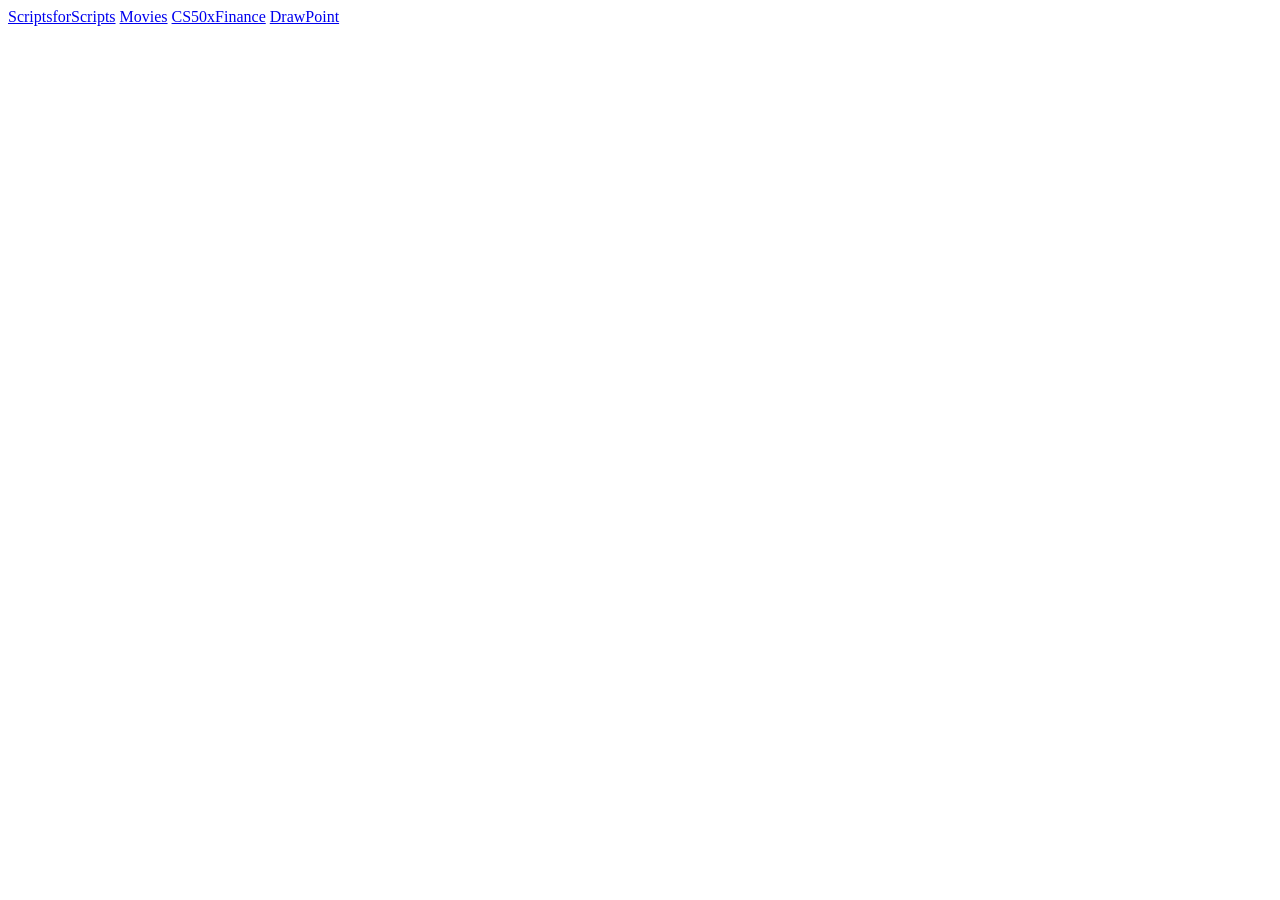
==== index.html @ 108d553c "Update index.html" ====
<!doctype html>
<html lang="en-US">
<head>
  <title>Index</title>
  <meta charset="utf-8"/>
  <meta name="viewport" content="width=device-width, initial-scale=1.0">
  <!-- <meta http-equiv="refresh" content="10"> -->
</head>
<body>
  <a href="https://unfoxable.github.io/ScriptsforScripts.html">ScriptsforScripts</a>
  <a href="https://unfoxable.github.io/MovieReview.html">Movies</a>
  <a href="https://unfoxable.github.io/CS50xPage_7">CS50xFinance</a>
  <a href="https://unfoxable.github.io/9/DrawPoint.html">DrawPoint</a>
</body>
</html>
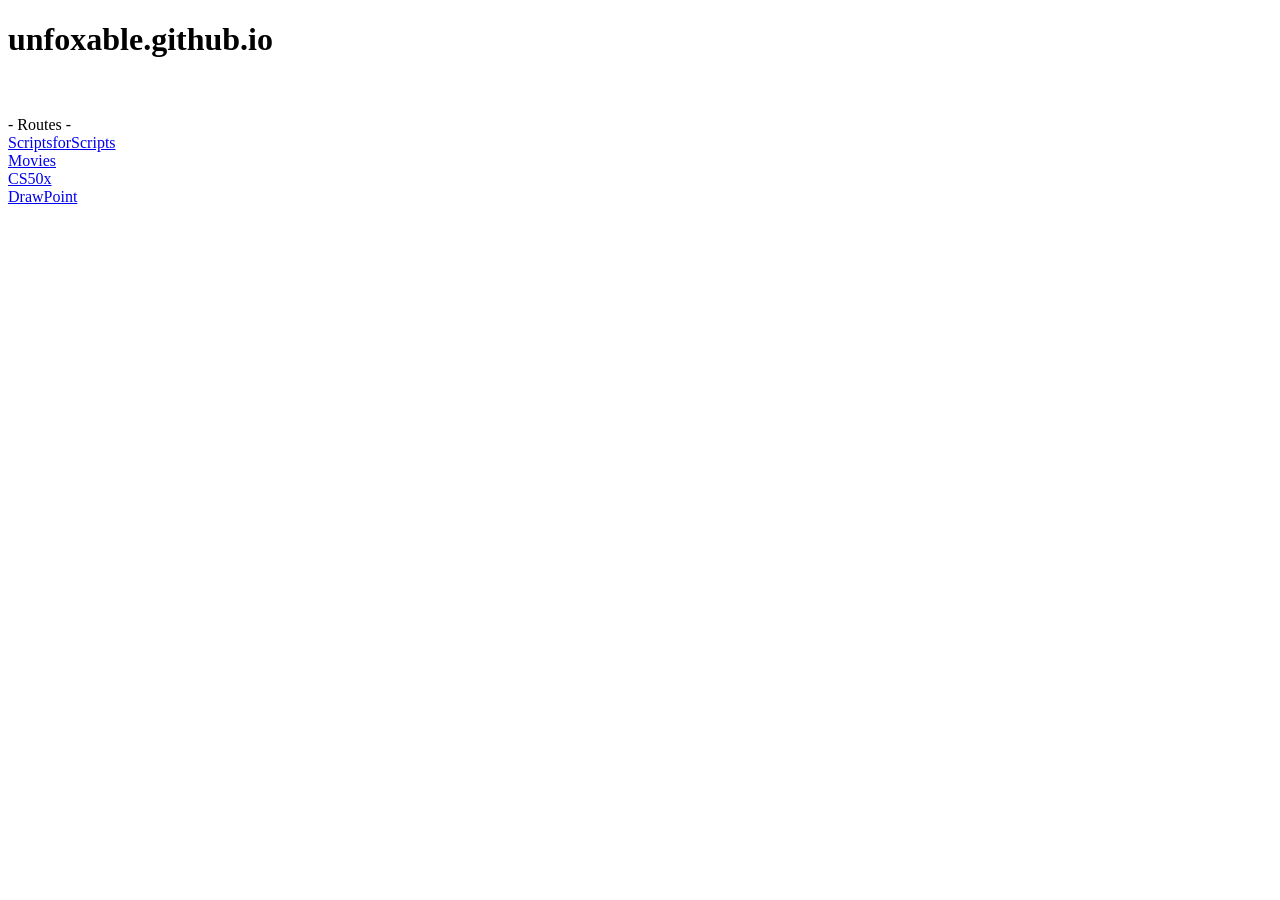
==== commit ca12e074: "Update index.html" ====
--- a/index.html
+++ b/index.html
@@ -1,15 +1,16 @@
 <!doctype html>
 <html lang="en-US">
 <head>
-  <title>Index</title>
+  <title>Default</title>
   <meta charset="utf-8"/>
   <meta name="viewport" content="width=device-width, initial-scale=1.0">
-  <!-- <meta http-equiv="refresh" content="10"> -->
 </head>
 <body>
-  <a href="https://unfoxable.github.io/ScriptsforScripts.html">ScriptsforScripts</a>
-  <a href="https://unfoxable.github.io/MovieReview.html">Movies</a>
-  <a href="https://unfoxable.github.io/CS50xPage_7">CS50xFinance</a>
-  <a href="https://unfoxable.github.io/9/DrawPoint.html">DrawPoint</a>
+  <h1>unfoxable.github.io</h1><br><br>
+  - Routes -<br>
+  <a href="./ScriptsforScripts.html">ScriptsforScripts</a><br>
+  <a href="./MovieReview.html">Movies</a><br>
+  <a href="./CS50xPage_7/index.html">CS50x</a><br>
+  <a href="./9/DrawPoint.html">DrawPoint</a><br>
 </body>
 </html>
